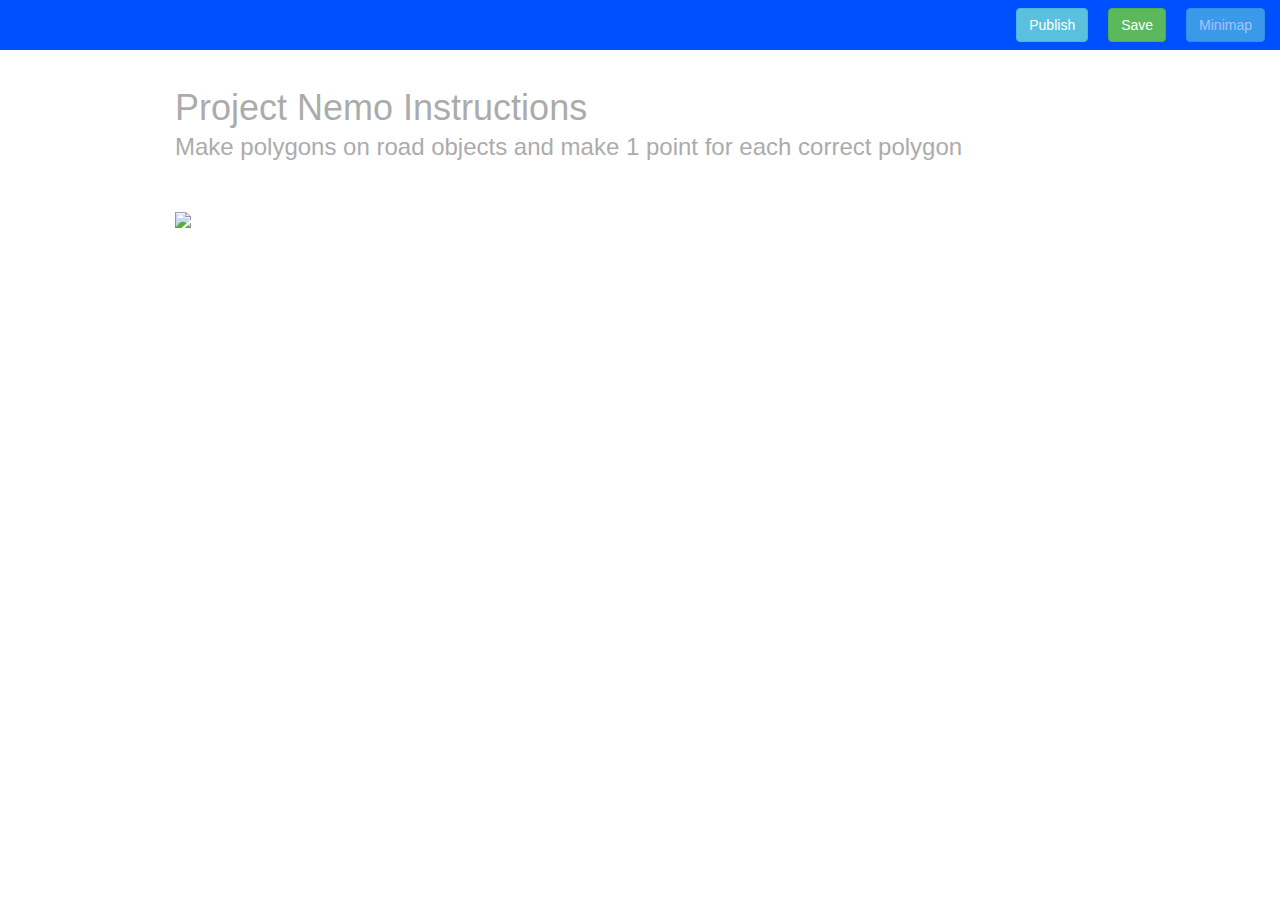
==== templates/index.html @ 529fb5c6 "making instructions better" ====
<!DOCTYPE html>
<html lang="en">
  <head>
    <title>NonModular Instructions</title>
    <meta charset="utf-8">
    <meta name="viewport" content="width=device-width, initial-scale=1">
    <link rel="stylesheet" href="https://maxcdn.bootstrapcdn.com/bootstrap/3.3.7/css/bootstrap.min.css">
    <script src="https://ajax.googleapis.com/ajax/libs/jquery/3.3.1/jquery.min.js"></script>
    <script src="https://maxcdn.bootstrapcdn.com/bootstrap/3.3.7/js/bootstrap.min.js"></script>
    <script src='static/js/jquery-sortable-min.js'></script>
    <style type="text/css">
    body.dragging, body.dragging * {
    cursor: move !important;
    }
    .dragged {
    position: absolute;
    opacity: 0.5;
    z-index: 2000;
    }
    ol.example li.placeholder {
    position: relative;
    /** More li styles **/
    }
    ol.example li.placeholder:before {
    position: absolute;
    /** Define arrowhead **/
    }
    textarea{
    margin:0px;
    padding:0px;
    color:#000;
    display: block;
    opacity:1;
    background:#ffffff;
    border:0;
    width:100%;
    resize:none;
    }
    .title-area{
    margin-top:40px;
    font-size:36px;
    line-height:36px;
    height:40px;
    font-weight:500;
    }
    .subtitle-area{
    margin-top:0px;
    font-size:24px;
    font-weight:300;
    }
    .heading-area{
    margin-top:0px;
    margin-bottom:10px;
    font-size:24px;
    line-height:24px;
    height:27px;
    font-weight:500;
    }
    .text-area{
    margin-top:0px;
    font-size:18px;
    font-weight:400;
    }
    ::placeholder {
    opacity:0.6;
    }
    .add_icons{
    border:1px solid #000;padding:5px;border-radius:10px;margin-right: 10px;opacity:0.7;cursor:pointer;
    display:none;
    }
    textarea, select, input, button { outline: none; }
    </style>
  </head>
  <body>
    <div class="row" style="margin:0;margin-bottom:50px;">
      <div class="col-sm-12" style="position:fixed; background-color:#0050ff;color:#FFFFFF;height:50px;z-index:9;">
        <button type="button" class="btn btn-info minimap bt-md disabled" style="float:right;margin-top:8px;margin-left:20px;">Minimap</button>
        <button type="button" class="btn btn-success btn-md save" style="float:right;margin-top:8px;margin-left:20px;">Save</button>
        <button type="button" class="btn btn-info btn-md publish" style="float:right;margin-top:8px;">Publish</button>
      </div>
    </div>
    <div class="container-fluid data-container" style="margin:0 auto;width:75%;">
      <div class="row data-row" style="margin-bottom:10px;">
        <div class="col-sm-12" style="color:#000000;">
          <textarea class="title-area" placeholder="Project Nemo Instructions"></textarea>
          <textarea class="subtitle-area" placeholder="Make polygons on road objects and make 1 point for each correct polygon"></textarea>
        </div>
      </div>
    </div>
    <div class="container-fluid" style="margin:0 auto;width:75%;">
      <div class="row" style="margin-bottom:100px;">
        <div class="col-sm-12" style="background-color:#ffffff;color:#000000;">
          <img class="add_data_button" src="static/img/plus.png" width="36" style="margin-right:10px;cursor:pointer;" />
          <img class="add_icons type1" src="static/img/type1.png" width="70" />
          <img class="add_icons type2" src="static/img/type2.png" width="100" />
          <img class="add_icons type3" src="static/img/type3.png" width="40" />
          <img class="add_icons type4" src="static/img/type4.png" width="38" />
          <img class="add_icons type5" src="static/img/type5.png" width="70" />
        </div>
      </div>
    </div>
    <div class="type1-container" style="display:none;">
      <div class="row data-row" style="margin-bottom:60px;">
        <div class="col-sm-4" style="background-color:#ffffff;color:#000000;">
          <textarea class="heading-area" placeholder="Add heading here."></textarea>
          <textarea class="text-area" placeholder="Add text here."></textarea>
        </div>
        <div class="col-sm-8" style="">
          <img class="img-show" src="static/img/image_placeholder.png" width="100%" height="100%" data-toggle="modal" data-target="#myModal">
        </div>
      </div>
    </div>
    <div class="type2-container" style="display:none;">
      <div class="row data-row" style="margin-bottom:60px;">
        <div class="col-sm-4" style="background-color:#ffffff;color:#000000;">
          <textarea class="heading-area" placeholder="Add heading here."></textarea>
          <textarea class="text-area" placeholder="Add text here."></textarea>
        </div>
        <div class="col-sm-4" style="">
          <img class="img-show" src="static/img/image_placeholder.png" width="100%" height="100%" data-toggle="modal" data-target="#myModal">
        </div>
        <div class="col-sm-4" style="">
          <img class="img-show" src="static/img/image_placeholder.png" width="100%" height="100%" data-toggle="modal" data-target="#myModal">
        </div>
      </div>
    </div>
    <div class="type3-container" style="display:none;">
      <div class="row data-row" style="margin-bottom:60px;">
        <div class="col-sm-12" style="">
          <textarea class="heading-area" placeholder="Add heading here."></textarea>
          <img class="img-show" src="static/img/image_placeholder.png" width="100%" height="100%" data-toggle="modal" data-target="#myModal">
        </div>
      </div>
    </div>
    <div class="type4-container" style="display:none;">
      <div class="row data-row" style="margin-bottom:60px;">
        <div class="col-sm-12" style="background-color:#ffffff;color:#000000;">
          <textarea class="heading-area" placeholder="Add heading here."></textarea>
          <textarea class="text-area" placeholder="Add text here."></textarea>
        </div>
      </div>
    </div>
    <div class="type5-container" style="display:none;">
      <div class="row data-row" style="margin-bottom:60px;">
        <div class="col-sm-4" style="background-color:#ffffff;color:#000000;">
          <textarea class="heading-area" placeholder="Add heading here."></textarea>
          <textarea class="text-area" placeholder="Add text here."></textarea>
        </div>
        <div class="col-sm-8" style="">
          <img src="static/img/compare_image_placeholder.png" width="100%" height="100%" data-toggle="modal" data-target="#myModal">
        </div>
      </div>
    </div>
    <div id="myModal" class="modal fade" role="dialog">
      <div class="modal-dialog">
        <!-- Modal content-->
        <div class="modal-content">
          <div class="modal-header">
            <button type="button" class="close" data-dismiss="modal">&times;</button>
            <h4 class="modal-title">Image URL Editor</h4>
          </div>
          <div class="modal-body">
            <div class="form-group">
              <label for="image_url">Image URL</label>
              <input type="url" class="form-control" id="image_url">
            </div>
          </div>
          <div class="modal-footer">
            <button type="button" class="btn btn-success update-image" data-dismiss="modal">Update</button>
            <button type="button" class="btn btn-default" data-dismiss="modal">Close</button>
          </div>
        </div>
      </div>
    </div>
    
    <script type="text/javascript" src="static/js/required.js"></script>

    
  </body>
</html>
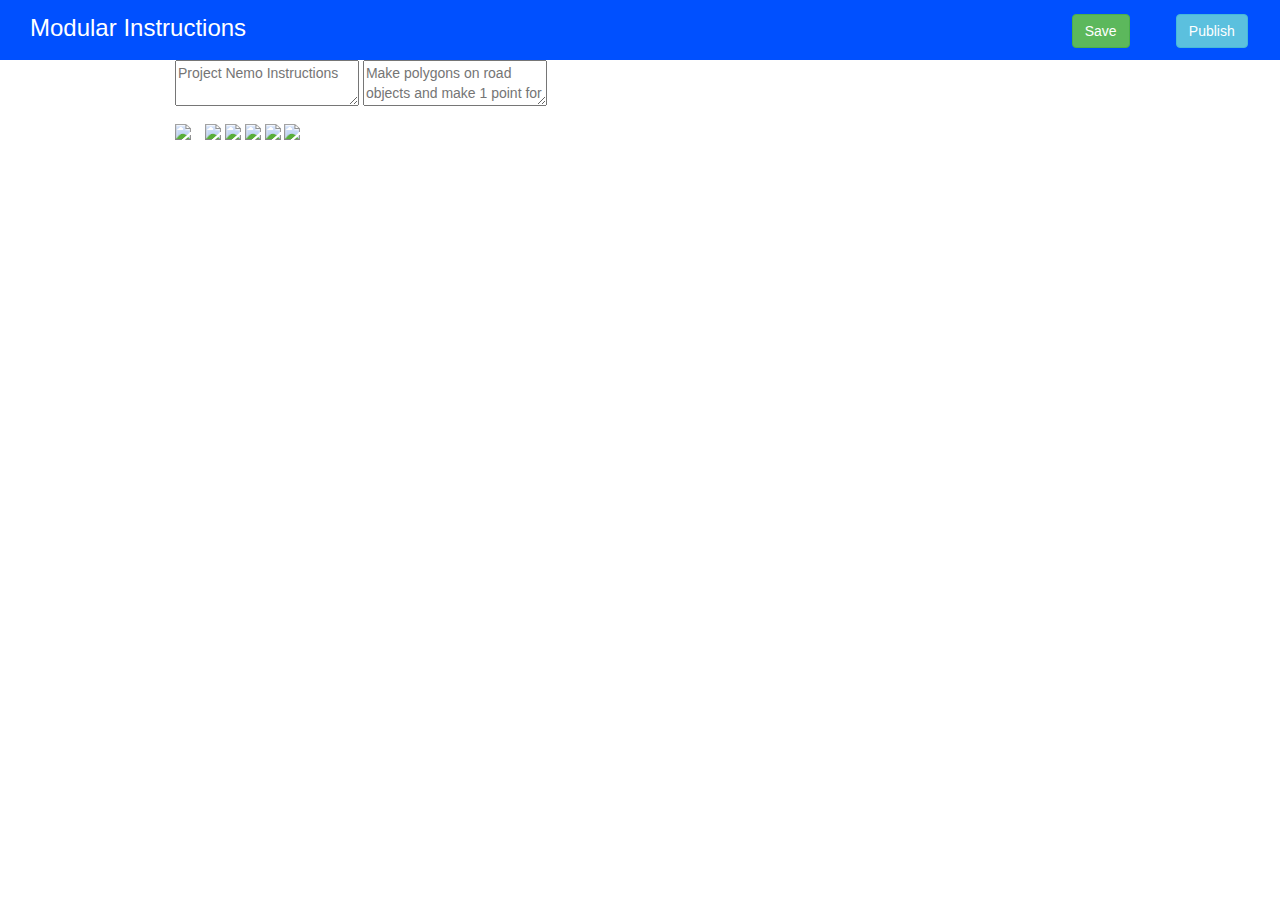
==== commit f9458e96: "multiple changes done" ====
--- a/templates/index.html
+++ b/templates/index.html
@@ -1,82 +1,26 @@
-<!DOCTYPE html>
-<html lang="en">
+<!DOCTYPE html><html lang="en">
   <head>
-    <title>NonModular Instructions</title>
+    <title>Modular Instructions</title>
     <meta charset="utf-8">
     <meta name="viewport" content="width=device-width, initial-scale=1">
     <link rel="stylesheet" href="https://maxcdn.bootstrapcdn.com/bootstrap/3.3.7/css/bootstrap.min.css">
+    <link rel="stylesheet" href="static/css/required.css">
     <script src="https://ajax.googleapis.com/ajax/libs/jquery/3.3.1/jquery.min.js"></script>
     <script src="https://maxcdn.bootstrapcdn.com/bootstrap/3.3.7/js/bootstrap.min.js"></script>
-    <script src='static/js/jquery-sortable-min.js'></script>
-    <style type="text/css">
-    body.dragging, body.dragging * {
-    cursor: move !important;
-    }
-    .dragged {
-    position: absolute;
-    opacity: 0.5;
-    z-index: 2000;
-    }
-    ol.example li.placeholder {
-    position: relative;
-    /** More li styles **/
-    }
-    ol.example li.placeholder:before {
-    position: absolute;
-    /** Define arrowhead **/
-    }
-    textarea{
-    margin:0px;
-    padding:0px;
-    color:#000;
-    display: block;
-    opacity:1;
-    background:#ffffff;
-    border:0;
-    width:100%;
-    resize:none;
-    }
-    .title-area{
-    margin-top:40px;
-    font-size:36px;
-    line-height:36px;
-    height:40px;
-    font-weight:500;
-    }
-    .subtitle-area{
-    margin-top:0px;
-    font-size:24px;
-    font-weight:300;
-    }
-    .heading-area{
-    margin-top:0px;
-    margin-bottom:10px;
-    font-size:24px;
-    line-height:24px;
-    height:27px;
-    font-weight:500;
-    }
-    .text-area{
-    margin-top:0px;
-    font-size:18px;
-    font-weight:400;
-    }
-    ::placeholder {
-    opacity:0.6;
-    }
-    .add_icons{
-    border:1px solid #000;padding:5px;border-radius:10px;margin-right: 10px;opacity:0.7;cursor:pointer;
-    display:none;
-    }
-    textarea, select, input, button { outline: none; }
-    </style>
   </head>
+  <script type="text/javascript" src="static/js/image_comparison.js"></script>
   <body>
-    <div class="row" style="margin:0;margin-bottom:50px;">
-      <div class="col-sm-12" style="position:fixed; background-color:#0050ff;color:#FFFFFF;height:50px;z-index:9;">
-        <button type="button" class="btn btn-info minimap bt-md disabled" style="float:right;margin-top:8px;margin-left:20px;">Minimap</button>
-        <button type="button" class="btn btn-success btn-md save" style="float:right;margin-top:8px;margin-left:20px;">Save</button>
-        <button type="button" class="btn btn-info btn-md publish" style="float:right;margin-top:8px;">Publish</button>
+    <div class="container-fluid" style="margin:0 auto;width:100%;background-color:#0050ff;">
+      <div class="row" style="margin:0;width:100%">
+        <div class="col-sm-10" style="color:#FFFFFF;z-index:9;line-height:60px;">
+          <h3 style="margin-top:15px;font-weight:300;">Modular Instructions </h3>
+        </div>
+        <div class="col-sm-1" style="color:#FFFFFF;height:60px;z-index:9;line-height:60px;">
+          <button type="button" class="btn btn-success btn-md save" style="">Save</button>
+        </div>
+        <div class="col-sm-1" style="color:#FFFFFF;height:60px;z-index:9;line-height:60px;">
+          <button type="button" class="btn btn-info btn-md publish" style="">Publish</button>
+        </div>
       </div>
     </div>
     <div class="container-fluid data-container" style="margin:0 auto;width:75%;">
@@ -147,13 +91,18 @@
           <textarea class="text-area" placeholder="Add text here."></textarea>
         </div>
         <div class="col-sm-8" style="">
-          <img src="static/img/compare_image_placeholder.png" width="100%" height="100%" data-toggle="modal" data-target="#myModal">
+          <div class="ba-slider">
+            <img class="img-show" src="static/img/compare_image_placeholder1.png"  data-toggle="modal" data-target="#myModal" alt="">
+            <div class="resize">
+              <img class="img-show" src="static/img/compare_image_placeholder2.png"  data-toggle="modal" data-target="#myModal" alt="">
+            </div>
+            <span class="handle"></span>
+          </div>
         </div>
       </div>
     </div>
     <div id="myModal" class="modal fade" role="dialog">
       <div class="modal-dialog">
-        <!-- Modal content-->
         <div class="modal-content">
           <div class="modal-header">
             <button type="button" class="close" data-dismiss="modal">&times;</button>
@@ -172,9 +121,6 @@
         </div>
       </div>
     </div>
-    
     <script type="text/javascript" src="static/js/required.js"></script>
-
-    
   </body>
 </html>